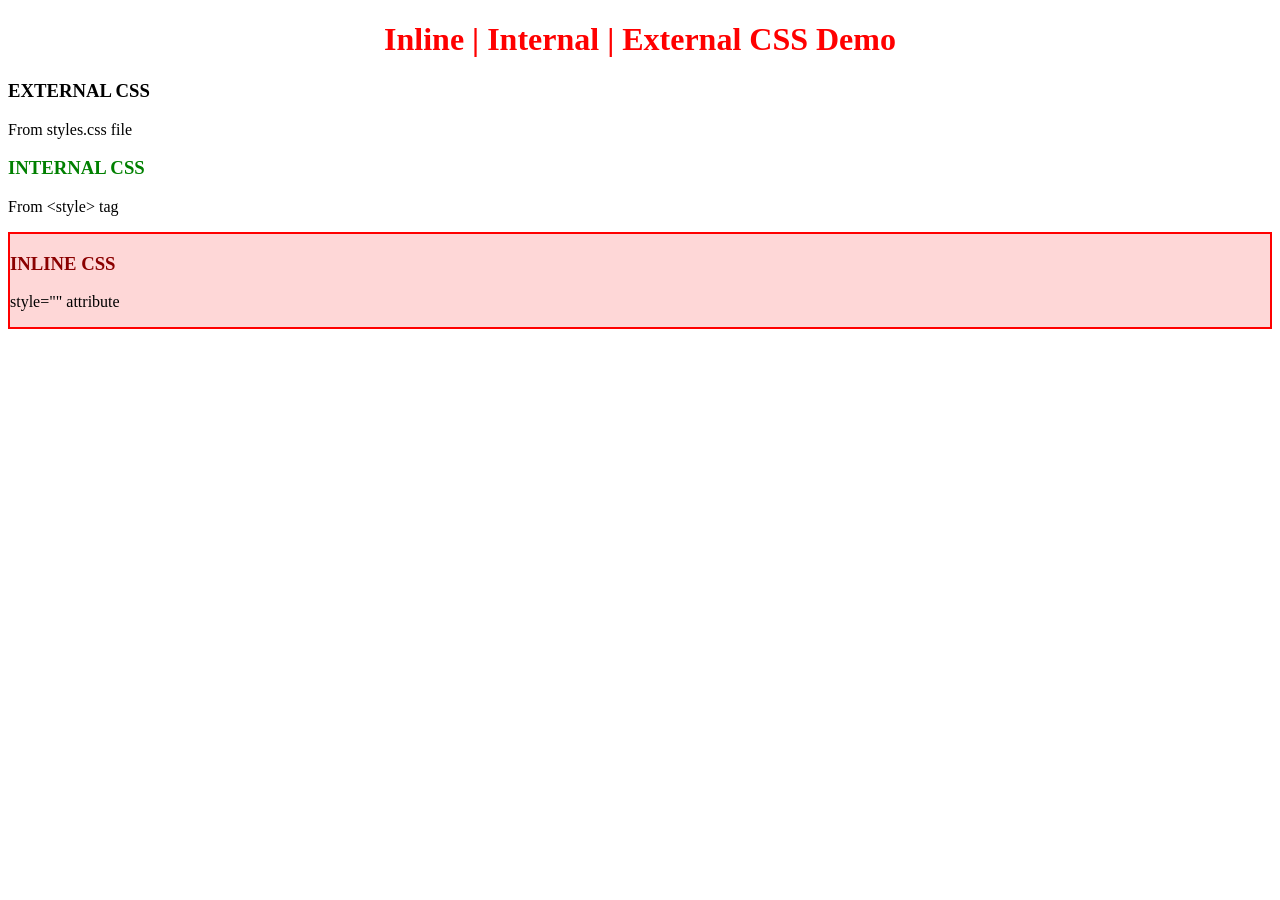
==== fifthsem/webtechnology/demoL4.html @ ece13e36 "added web lab files" ====
<!doctype html>
<html>
  <head>
    <title>CSS Demo</title>

    <!-- INTERNAL CSS -->
    <style>
      h1 {
        color: #333;
        text-align: center;
      }
      .int h3 {
        color: green;
      }
    </style>

    <!-- EXTERNAL CSS -->
    <link rel="stylesheet" href="styles.css" />
  </head>
  <body>
    <!-- INLINE CSS -->
    <h1 style="color: red">Inline | Internal | External CSS Demo</h1>

    <div class="box ext">
      <h3>EXTERNAL CSS</h3>
      <p>From styles.css file</p>
    </div>

    <div class="box int">
      <h3>INTERNAL CSS</h3>
      <p>From &lt;style&gt; tag</p>
    </div>

    <div class="box" style="background: #fed7d7; border: 2px solid red">
      <h3 style="color: darkred">INLINE CSS</h3>
      <p>style="" attribute</p>
    </div>
  </body>
</html>
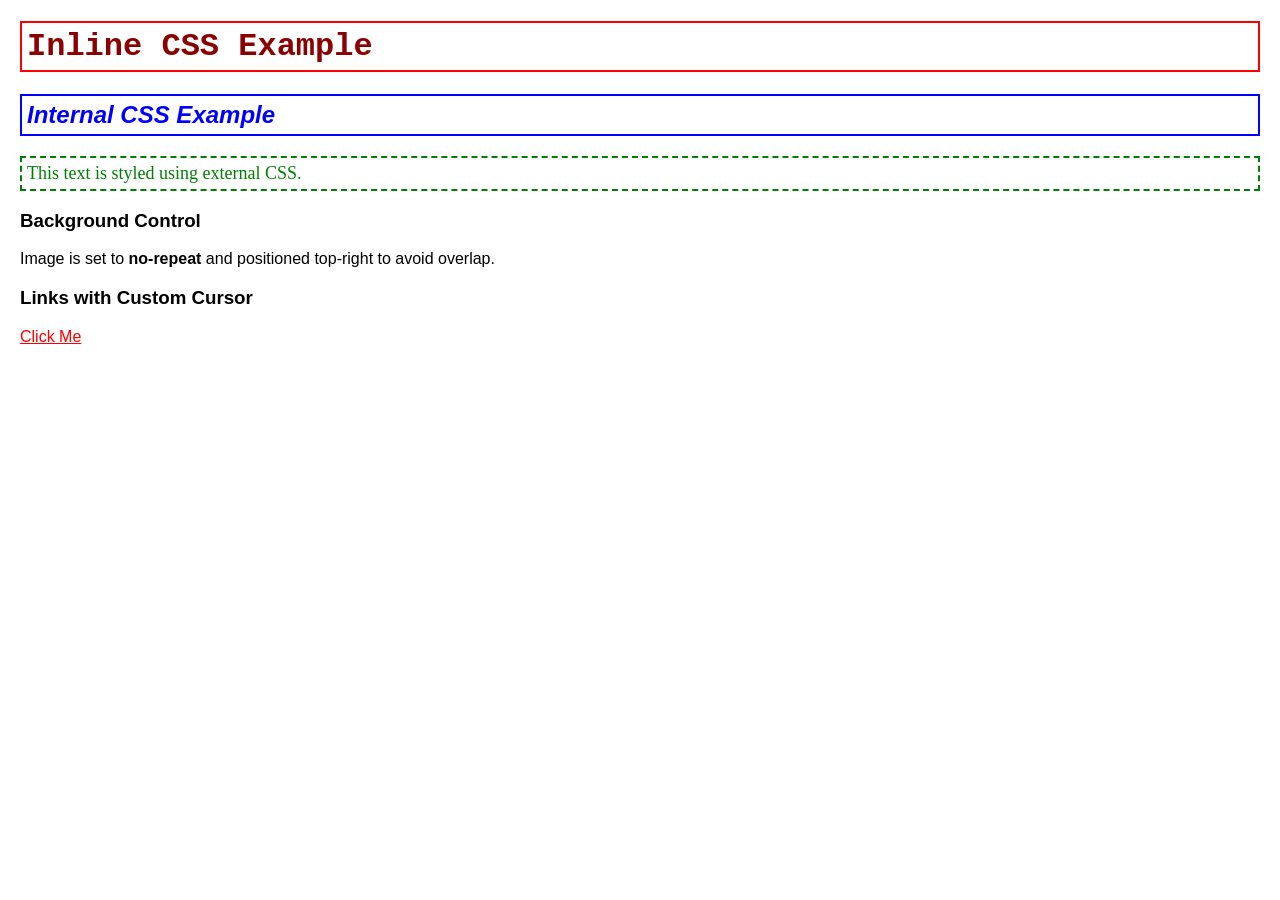
==== commit 8d1f1be4: "added lab2" ====
--- a/fifthsem/webtechnology/demoL4.html
+++ b/fifthsem/webtechnology/demoL4.html
@@ -5,35 +5,76 @@
 
     <!-- INTERNAL CSS -->
     <style>
-      h1 {
-        color: #333;
-        text-align: center;
+      body {
+        font-family: Arial;
+        background-image: url("https://seriesgraph.com/_next/image?url=https%3A%2F%2Fimage.tmdb.org%2Ft%2Fp%2Fw400%2FfHpKWq9ayzSk8nSwqRuaAUemRKh.jpg&w=1920&q=75");
+        background-repeat: no-repeat;
+        background-position: top right; /* FIX overlap */
+        margin: 20px;
       }
-      .int h3 {
+
+      h2 {
+        font-style: italic;
+        color: blue;
+        border: 2px solid blue; /* INTERNAL BORDER */
+        padding: 5px;
+      }
+
+      /* Link Styles */
+      a:link {
+        color: red;
+      }
+      a:visited {
+        color: purple;
+      }
+      a:hover {
         color: green;
+      }
+      a:active {
+        color: orange;
       }
     </style>
 
-    <!-- EXTERNAL CSS -->
-    <link rel="stylesheet" href="styles.css" />
+    <!-- EXTERNAL CSS (simulated) -->
+    <style>
+      .externalText {
+        font-family: Verdana;
+        font-size: 18px;
+        color: green;
+        border: 2px dashed green; /* EXTERNAL BORDER */
+        padding: 5px;
+      }
+
+      /* Custom cursor */
+      a {
+        cursor: crosshair;
+      }
+    </style>
   </head>
   <body>
     <!-- INLINE CSS -->
-    <h1 style="color: red">Inline | Internal | External CSS Demo</h1>
+    <h1
+      style="
+        color: darkred;
+        font-family: Courier;
+        border: 2px solid red;
+        padding: 5px;
+      "
+    >
+      Inline CSS Example
+    </h1>
 
-    <div class="box ext">
-      <h3>EXTERNAL CSS</h3>
-      <p>From styles.css file</p>
-    </div>
+    <h2>Internal CSS Example</h2>
 
-    <div class="box int">
-      <h3>INTERNAL CSS</h3>
-      <p>From &lt;style&gt; tag</p>
-    </div>
+    <p class="externalText">This text is styled using external CSS.</p>
 
-    <div class="box" style="background: #fed7d7; border: 2px solid red">
-      <h3 style="color: darkred">INLINE CSS</h3>
-      <p>style="" attribute</p>
-    </div>
+    <h3>Background Control</h3>
+    <p>
+      Image is set to <b>no-repeat</b> and positioned top-right to avoid
+      overlap.
+    </p>
+
+    <h3>Links with Custom Cursor</h3>
+    <a href="#">Click Me</a>
   </body>
 </html>
